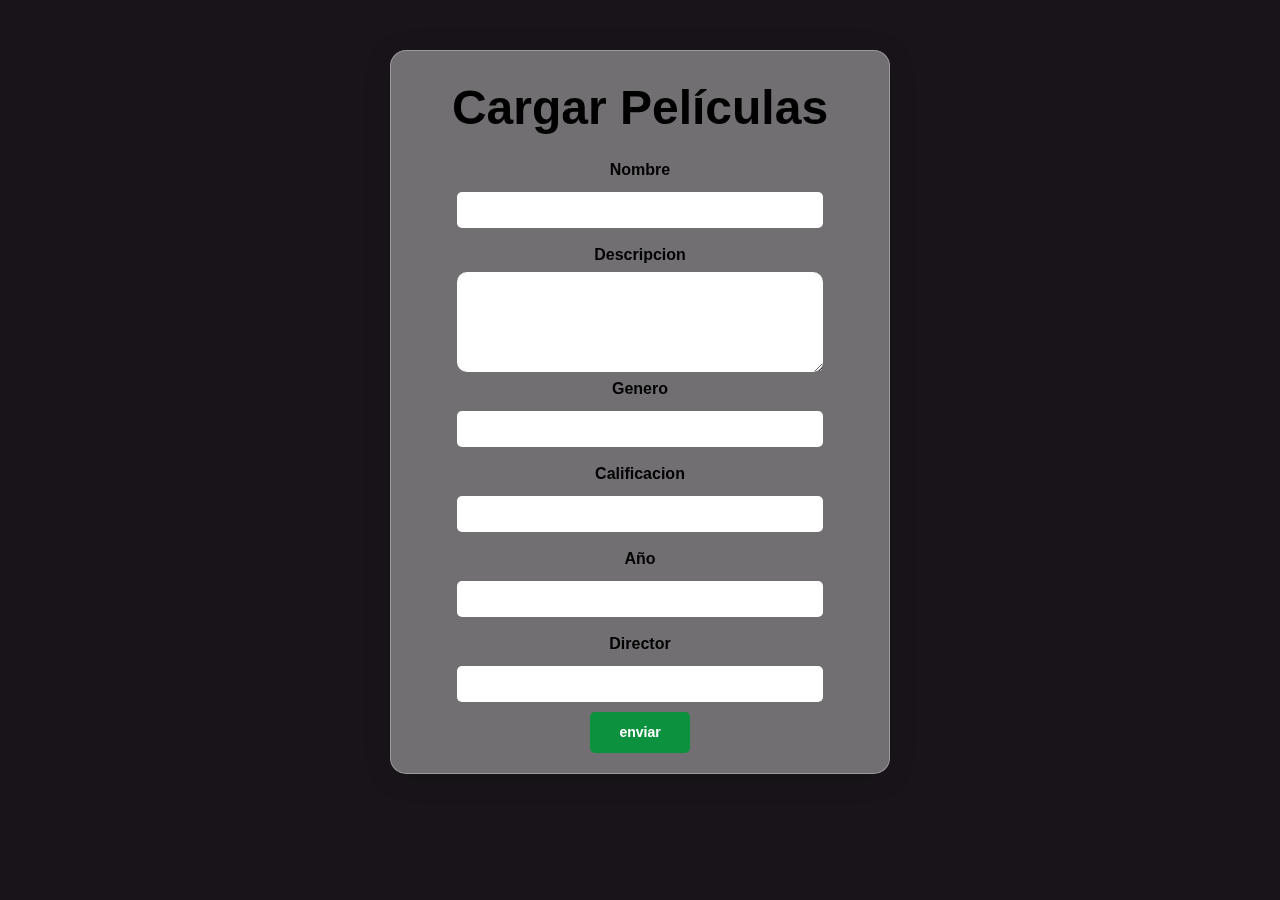
==== client/page/admin/cargarPeliculas.html @ accd653d "agregando formulario de registro de peliculas" ====
<!DOCTYPE html>
<html lang="en">
    <head>
        <meta charset="UTF-8" />
        <meta name="viewport" content="width=device-width, initial-scale=1.0" />
        <link
            href="https://cdn.jsdelivr.net/npm/bootstrap@5.3.3/dist/css/bootstrap.min.css"
            rel="stylesheet"
            integrity="sha384-QWTKZyjpPEjISv5WaRU9OFeRpok6YctnYmDr5pNlyT2bRjXh0JMhjY6hW+ALEwIH"
            crossorigin="anonymous"
        />
        <link rel="stylesheet" href="../../asset/css/styles.css" />
        <title>Cargar Películas</title>
    </head>
    <body>
        <section>
            <form
                action="registroMovies.php"
                method="post"
                class="form-peliculas"
            >
                <h1 class="text-center p-2 h1-form">Cargar Películas</h1>

                <label for="nombre">Nombre</label>
                <input type="text" name="nombre" required />
                <label for="">Descripcion</label>
                <textarea
                    name="descripcion"
                    id=""
                    class="descripcion"
                ></textarea>
                <label for="genero">Genero</label>
                <input type="text" name="genero" required />
                <label for="calificacion">Calificacion</label>
                <input type="number" name="calificacion" required />
                <label for="anio">Año</label>
                <input type="number" name="anio" required />
                <label for="director">Director</label>
                <input type="text" name="director" required />
                <input type="submit" value="enviar" />
            </form>
        </section>
        <script
            src="https://cdn.jsdelivr.net/npm/bootstrap@5.3.3/dist/js/bootstrap.min.js"
            integrity="sha384-0pUGZvbkm6XF6gxjEnlmuGrJXVbNuzT9qBBavbLwCsOGabYfZo0T0to5eqruptLy"
            crossorigin="anonymous"
        ></script>
    </body>
</html>
---- client/asset/css/styles.css ----
/*Resetear estilos del navegador*/
* {
    box-sizing: border-box;
    margin: 0;
    padding: 0;
    font-family: 'nunito', sans-serif;
    scrollbar-color: #9f3647 transparent;
    scrollbar-width: thin;
}

html {
    scroll-behavior: smooth;
    font-size: 16px;
}

:root {
    scroll-behavior: smooth;
}

/*Color de fondo y texto de todo el sitio*/
body {
    background-color: #181419;
    color: white;
    scroll-behavior: smooth;
}

/*Estilos header*/
header {
    position: fixed;
    z-index: 20;
    top: 0;
    width: 100%;
    display: flex;
    background-color: #9f3647;
    height: 10vh;
}

input:-webkit-autofill,
input:-webkit-autofill:hover,
input:-webkit-autofill:focus {
    -webkit-box-shadow: 0 0 0px 1000px #3b3b3b inset;
}

/* header nav */
.header_nav_links {
    width: 100%;
    display: flex;
    padding: 0 40px;
    align-items: center;
    justify-content: space-between;
}

/* Logo y Texto */
.header_logo {
    color: white;
    font-size: 1.2rem;
    font-weight: 700;
    text-decoration: none;
    transition: all ease-in-out 500ms;
}

/* Efecto hover logo */
.header_logo:hover {
    animation-name: heartBeat;
    animation-duration: 2s;
    animation-fill-mode: both;
}

/* lista de links de navegación */
.header_list_links {
    width: 80%;
    display: flex;
    justify-content: end;
    align-items: center;
    gap: 4%;
    list-style: none;
}

/* link de navegación*/
.header_link {
    color: white;
    font-weight: 700;
    font-size: 1.1rem;
    text-decoration: none;
    transition: all ease-in-out 500ms;
}

/* efectos hover link de navegacion y logo header */
.header_link:hover,
.header_logo:hover {
    color: rgb(252, 221, 182);
    font-weight: bolder;
}

/* link de login y API */
.header_link-login {
    padding: 10px 14px;
    border-radius: 5px;
    font-weight: 700;
    font-size: 1.1rem;
    text-decoration: none;
    background-color: #000;
    color: white;
    transition: all ease-in-out 500ms;
}

/* color de fondo link API */
.header_link-api {
    padding: 8px 14px;
    background-color: transparent;
    border: 2px solid whitesmoke;
}

.header_link-login:hover {
    background-color: whitesmoke;
    color: #9f3647;
}

/* Botón mostrar/ocultar links de navegación responsive - se oculta en resoluciones grandes */
.btn_menu_toggle {
    cursor: pointer;
    transform: scale(1.1);
}

/* Estilo botón abrir menú */
.btn_menu_toggle-open {
    display: none;
}

/* Estilo botón cerrar menú */
.btn_menu_toggle-close {
    display: none;
}

/* Contenido principal - Registrarse */
.main_register {
    margin-top: 10vh;
    height: 90vh;
    display: flex;
    flex-direction: column;
    justify-content: center;
    align-items: center;
    text-align: center;
    background-position: center;
    background-image: linear-gradient(to right top, #0000008a, #0000008a),
        url('../images/banner-bg.jpg');
    background-size: cover;
}

/*Titulo principal*/
.main_register-title {
    font-size: 4rem;
    font-weight: bold;
    margin-bottom: 1rem;
}

/*Titulo secundario*/
.main_register-subTitle {
    font-size: 2.2rem;
    font-weight: 400;
    margin-bottom: 1rem;
}

/*Botón registrar*/
.main_register_btn {
    margin-top: 1rem;
    padding: 15px 25px;
    background-color: #9f3647;
    color: white;
    text-decoration: none;
    font-size: 1.3rem;
    font-weight: bold;
    border-radius: 5px;
    transition: background-color ease-in-out 500ms;
}

/*Sección buscar menú principal*/
.main_search_container {
    margin: 70px auto;
    opacity: 0;
}

/*titulo search*/
.main_search_title {
    font-size: 2.5rem;
    font-weight: 700;
    margin-bottom: 1rem;
}

/*form input search*/
.main_search_input {
    width: 70%;
    padding: 0.7rem 1.5rem;
    border: none;
    border-radius: 50px;
    font-size: 1.2rem;
}

.main_search_input:focus {
    outline: none;
    border: transparent;
    outline-offset: -2px;
    box-shadow: 0 0 4px 5px #9f3647;
}

/*boton form search*/
.main_search_btn {
    height: 50px;
    padding: 0 20px;
    border-radius: 50px;
    color: white;
    background-color: #9f3647;
    font-size: 1.2rem;
    font-weight: bold;
    border: 2px solid white;
    transition: background-color ease-in-out 500ms;
}

/*linea divisoria*/
.line_divisor {
    width: 80%;
    margin: auto;
    border: 1px solid #9f3647;
}

/*sección peliculas - tendencias*/
.main_trends {
    margin-top: 3rem;
    text-align: center;
    font-size: 2rem;
    font-weight: bold;
    margin-bottom: 3rem;
}

/*botones tendencias anterior - siguiente */
.main_trends_btn {
    background-color: #9f3647;
    width: 110px;
    padding: 1rem;
    font-size: 1rem;
    color: white;
    font-weight: bold;
    border-radius: 5px;
    border: 1px solid white;
    transition: background-color ease-in-out 500ms;
}

/*Sección peliculas - aclamadas*/
.main_acclaimed {
    opacity: 0;
}

/* Footer **************************************/
footer {
    background-color: #9f3647;
}

/* footer nav */
.footer_list_links {
    list-style: none;
    font-size: 1rem;
}

/* footer link */
.footer_link {
    color: white;
    font-weight: bold;
    text-decoration: none;
    transition: all ease-in-out 500ms;
}

/* efectos links footer hover */
.footer_link:hover {
    color: rgb(252, 221, 182);
    font-weight: bolder;
}

/*footer - link activo*/
.footer_link-active {
    background-color: #181419;
    color: white;
    padding: 0.7rem 0.8rem;
    border-radius: 5px;
    text-decoration: none;
    font-weight: bold;
    transition: all ease-in-out 500ms;
}

/* footer - link activo - hover */
.footer_link-active:hover {
    background-color: whitesmoke;
    color: #9f3647;
}

/* Estilo copyright footer */
.footer_copyRight {
    font-size: 0.8rem;
}

/*botón ir arriba*/
.btn_top {
    position: fixed;
    display: none;
    bottom: 1rem;
    right: 1rem;
    width: 1.8rem;
    cursor: pointer;
}

.btn_top_image:hover {
    background-color: rgb(54, 54, 56);
    border-radius: 50%;
}

/*  Quitar márgenes */
.no-margin {
    margin: 0;
}

/* Sección Pelicuas - Tendencias */
/* contenedores de peliculas */
.trends_container {
    opacity: 0;
}

/* Contenedor de pelicula */
.trend_container {
    position: relative;
    width: 200px;
    overflow: hidden;
}

/* imágen de pelicula */
.trend_image {
    width: 100%;
    object-fit: contain;
    border-radius: 15px;
    transition: all ease-in-out 300ms;
}

/* Efecto al pasar el mouse sobre las cards */
/* contenedor en efecto hover */
.trend_container-hover {
    position: absolute;
    display: flex;
    flex-direction: column;
    align-items: center;
    justify-content: space-evenly;
    visibility: hidden;
    width: 100%;
    height: 100%;
    overflow: hidden;
    top: 0;
    padding: 10px;
    text-align: center;
    color: white;
    border-radius: 15px;
    opacity: 0;
    transition: all ease-in-out 900ms;
    transform: scale(1);
}

/* titulo en efecto hover */
.trend_title-hover {
    text-shadow: 1px 1px 3px black;
    font-size: 1.5rem;
    display: -webkit-box;
    -webkit-line-clamp: 2;
    -webkit-box-orient: vertical;
    overflow: hidden;
}

/* Reviews en efecto hover */
.trend_review-hover {
    margin-top: 20px;
    font-size: 1.2rem;
}

/* Imágen en efecto hover */
.trend_image-hover {
    width: 40%;
    margin-top: 1rem;
    filter: contrast(60%);
    transform: rotateY(-180deg);
    transition: transform ease-in-out 1s;
}

/* aL hacer hover en card aplicar el efecto en la imágen */
.trend_container:hover .trend_image {
    filter: blur(2px) grayscale(1) contrast(20%);
    transform: scale(0.98);
}

/* al hacer hover en la card mostrar el contenido oculto aplicando algunos estilos */
.trend_container:hover .trend_container-hover {
    transform: scale(0.98);
    opacity: 1;
    visibility: visible;
}

/* al hacer hover en la card aplicar efecto sobre imágen que se muestra en el hover  */
.trend_container:hover .trend_image-hover {
    transform: rotateY(0deg);
}

/* Sección Pelicuas - Aclamadas */
/* Contenedor de todas las peliculas */
.acclaimeds_container {
    overflow: hidden;
    scroll-behavior: smooth;
    scrollbar-width: thin;
    scrollbar-color: #9f3647 #33333333;
}

/* Contenedor de pelicula */
.acclaimed_container {
    width: 160px;
    min-width: 160px;
}

/* Imagen aclamadas */
.acclaimed_image {
    width: 100%;
    object-fit: contain;
    border-radius: 10px;
}

/* Estilos botones slice aclamadas */
.acclaimed_btn {
    display: none;
    margin-left: 80px;
    margin-right: 70px;
    color: whitesmoke;
    padding: 1px 3px;
    background: #9f3647;
    border: none;
    opacity: 1;
    border-radius: 4px;
}

/* Efecto mostrar botones slice cuando estoy en el contenedor aclamadas */
.acclaimeds:hover .acclaimed_btn {
    display: block;
    animation-name: opacity;
    animation-duration: 1s;
}

/* ocultar botones slice next/prev - Basado en lo configurado en javascript */
.acclaimed_btn-hide {
    visibility: hidden;
}

/* efectos botones hover */
.main_trends_btn:hover,
.main_register_btn:hover,
.main_search_btn:hover,
.form_btn:hover {
    background-color: #812b3a;
}

/* ****************************************************************************************************************************** */

/* Estilos página de Registro - Login */

/* Imágen de fondo */
.register_container {
    background-repeat: repeat;
    background-size: cover;
    background-image: linear-gradient(to left bottom, #000000, #000000),
        url('../images/fondo_movie.png');
}

/* main página de registrarse */
.register_main_container {
    margin-top: 10vh;
    position: absolute;
    width: 100%;
}

/* formulario peliculas */

.form-peliculas {
    display: flex;
    flex-direction: column;
    max-width: 500px;
    margin: 50px auto;
    padding: 20px;
    border-radius: 10px;
    font-family: sans-serif;
    font-size: 1rem;
    color: rgb(0, 0, 0);
    box-shadow: 0 0 10px #030303;
    border: none;
    background: rgba(255, 255, 255, 0.39);
    border-radius: 16px;
    box-shadow: 0 4px 30px rgba(0, 0, 0, 0.1);
    backdrop-filter: blur(5px);
    -webkit-backdrop-filter: blur(5px);
    border: 1px solid rgba(255, 255, 255, 0.3);

    /* INPUT CSS */

    input {
        padding: 6px;
        margin: 5px auto;
        margin-bottom: 10px;
        border-radius: 5px;
        border: none;
        width: 80%;
        color: white;
    }

    label {
        margin: 5px auto;
        font-weight: bold;
    }

    input[type='submit'] {
        padding: 10px 20px;
        font-size: 14px;
        font-weight: bold;
        background-color: #0c913f;
        color: white;
        border: none;
        cursor: pointer;
        border-radius: 5px;
        margin: 0 auto;
        width: 100px;
    }

    .h1-form {
        font-size: 3rem;
        font-weight: bold;
    }

    .descripcion {
        width: 80%;
        margin: 0 auto;
        height: 100px;
        border-radius: 10px;
        border: none;
    }
}

/*--------------------------- */

/* contenedor formulario de registro */
.register_form_container {
    background-color: #222222;
    box-shadow: 0 0 10px 2px #000;
}

/* input formulario */
.form_input {
    font-size: 1.3rem;
    padding: 8px 15px;
    border-radius: 7px;
    outline: none;
    border: 2px solid #9f3647;
    background: transparent;
    color: silver;
}

/* Registrarse - input date - mostrar texto como placeholder para que se vea en dispositivos mobiles */
.form_input-date {
    position: absolute;
    display: inline-flex;
    align-items: center;
    justify-content: space-between;
    width: 100%;
    left: 0;
    margin-left: 1px;
    margin-top: 1px;
    font-size: 1.3rem;
    padding: 8px 15px;
    outline: none;
    background: transparent;
    color: gray;
    z-index: -1;
}

/* ocultar el icono de calendario del input date */
input[type='date']::-webkit-calendar-picker-indicator {
    opacity: 0;
    z-index: 1;
}

/* color de placeholder del input de fecha  */
input[type='date'] {
    color: transparent;
}

.form_select {
    font-size: 1.3rem;
    color: grey;
}

/* cmbiar color al hacer foco en input */
.form_input:focus {
    border: 2px solid #911c2f;
}

/* estilos link de formulario */
.form_link {
    font-size: 0.9rem;
    text-decoration: none;
    color: gray;
    transition: color ease-in-out 500ms;
}

/* efecto hover link */
.form_link:hover {
    color: rgb(179, 174, 174);
}

/* texto de términos y condiciones */
.form_terms_text {
    font-size: small;
    margin-left: 5px;
    color: silver;
}

/* terminos y condiciones */
.form_container_terms {
    display: flex;
    align-items: center;
}

/* Boton del formulario */
.form_btn {
    font-size: 1.2rem;
    padding: 10px 5px;
    border-radius: 7px;
    background-color: #9f3647;
    color: white;
    border: none;
    transition: background-color ease-in-out 500ms;
}

/* ************************************************************************************************/
/* Animaciones animate.css */
.anim_slice_up {
    animation-name: zoomIn;
    animation-duration: 1s;
    opacity: 1;
}

/* Animación secciones opacidad */
/* Aparecer */
@keyframes opacity {
    from {
        opacity: 0;
    }
    to {
        opacity: 1;
    }
}

/* Desaparecer */
@keyframes opacityOut {
    from {
        opacity: 1;
    }
    to {
        opacity: 0;
    }
}

/* Estilos página Api - Rick and Morty */
/* contenedor de cards */
.container_api {
    margin-top: 20vh;
    min-height: calc(80vh - 138px);
}
/* card de personaje */
.card_character {
    transform: scale(1);
    background-color: #9f3647;
    cursor: pointer;
    transition: all ease-in-out 500ms;
}
.card_character:hover {
    transform: scale(0.9);
}

/* Botones next -prev card de personajes */
.btn_next_prev {
    padding: 10px 20px;
    margin: 0 20px;
    border: 2px solid #9f3647;
    background-color: transparent;
    color: #9f3647;
    border-radius: 5px;
    transition: all ease-in-out 500ms;
}
/* efecto hover botón */
.btn_next_prev:hover {
    background-color: #9f3647;
    color: white;
}

/* botón deshabilitado */
.btn_next_prev:disabled {
    opacity: 0.6;
    cursor: not-allowed;
    color: black;
    border: none;
    background-color: rgb(110, 110, 110);
}

/* Estilos de spinner loading */
.spinner_style {
    color: #9f3647;
}

@media only screen and (min-width: 768px) and (max-width: 924px) {
    .header_link {
        font-size: 0.9rem;
    }
    .header_link-login {
        padding: 10px 9px;
        font-size: 0.9rem;
    }
    .header_link-api {
        padding: 8px 9px;
        font-size: 0.9rem;
    }
}

/* MEDIA QUERIES *************************************************************************** */
/* Resoluciones inferiores a 768px */
@media only screen and (max-width: 768px) {
    /* Ocultar links de navegacion */
    .header_list_links {
        display: none;
        flex-direction: column;
        position: absolute;
        top: 10vh;
        left: 0;
        width: 100%;
        background: #bb485a;
        padding: 0;
        height: auto;
    }

    /* items del nav */
    .header_items {
        width: 100%;
    }

    /* items del nav links */
    .header_link {
        display: block;
        padding: 10px 0;
        text-align: center;
        transition: all ease-in-out 500ms;
    }

    /* estilo link login */
    .header_link-login {
        display: block;
        border-radius: 0;
        background-color: #000;
        text-align: center;
        padding: 10px 0;
        transition: none;
    }

    /* color de fondo link API */
    .header_link-api {
        background-color: #911b2e;
        padding: 8px 0;
        border: none;
    }

    /* efectos hover links */
    .header_link:hover {
        display: block;
        padding: 10px 0;
        background-color: whitesmoke;
        color: #9f3647;
        box-shadow: none;
    }

    .header_link-login:hover {
        background-color: whitesmoke;
        color: #9f3647;
        padding: 10px 14px;
        border-radius: 0;
        font-size: 1.1rem;
        text-decoration: none;
        transition: all ease-in-out 500ms;
    }

    /* Mostrar links */
    .show_links {
        display: block;
        opacity: 1;
    }

    /* Mostrar links animación menú */
    .show_links-animation {
        animation-name: slideDown;
        animation-duration: 500ms;
    }

    /* Ocultar links animación menú */
    .hide_links-animation {
        animation-name: slideUp;
        animation-duration: 500ms;
    }

    /* Mostrar / ocultar el botón toggle */
    .btn_menu-active {
        display: block;
        animation-name: fadeIn;
        animation-duration: 500ms;
    }

    /* animación mostrar menu */
    @keyframes slideDown {
        from {
            opacity: 0;
            height: 0;
        }
        to {
            opacity: 1;
            height: auto;
        }
    }
    /* animación ocultar menu */
    @keyframes slideUp {
        from {
            opacity: 1;
            height: 1;
        }
        to {
            opacity: 0;
            height: 0;
        }
    }
    /* Titulo principal index */
    .main_register-title {
        font-size: 3rem;
    }

    /* subtitulo index */
    .main_register-subTitle {
        font-size: 2rem;
    }

    /* Botón registrar index */
    .main_register_btn {
        font-size: 1.2rem;
    }

    /*  título sección buscar */
    .main_search_title {
        font-size: 2.1rem;
    }

    /* Mostrar scroll - peliculas aclamadas */
    .acclaimeds_container {
        overflow: auto;
        padding-bottom: 30px;
    }

    /*  Estilos botones scroll alcamadas */
    .acclaimeds:hover .acclaimed_btn {
        display: none;
    }

    /* copyright */
    .footer_copyRight {
        font-size: 0.6rem;
    }
}

/* ********************************************************************************* */
/* Resoluciones inferiores a 576px */
@media only screen and (width < 576px) {
    /* Titulo principal index */
    .main_register-title {
        font-size: 2.4rem;
    }

    /* subtitulo index */
    .main_register-subTitle {
        font-size: 1.5rem;
    }

    /* Botón registrar index */
    .main_register_btn {
        font-size: 1.1rem;
    }

    /*  título sección buscar */
    .main_search_title {
        font-size: 1.8rem;
    }

    /* botón buscar */
    .main_search_btn {
        margin-top: 10px;
        width: 70%;
    }

    /* ancho botón anterior/siguiente */
    .main_trends_btn {
        width: 70px;
    }

    /* Mostrar scroll */
    .acclaimeds_container {
        overflow: auto;
        padding-bottom: 30px;
    }
}
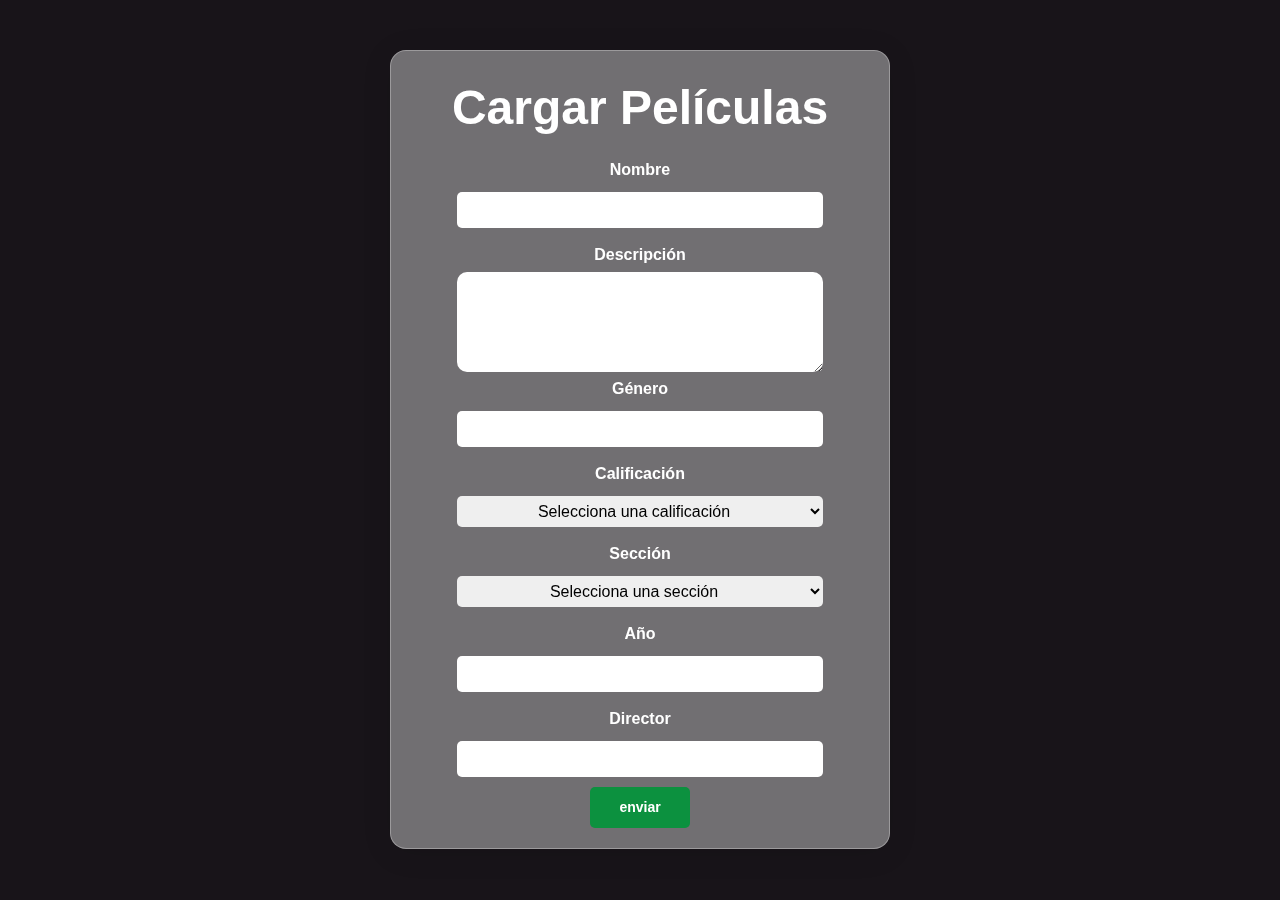
==== commit ee47ca1d: "agregue los campos calificacion y seccion al formulario" ====
--- a/client/page/admin/cargarPeliculas.html
+++ b/client/page/admin/cargarPeliculas.html
@@ -23,16 +23,33 @@
 
                 <label for="nombre">Nombre</label>
                 <input type="text" name="nombre" required />
-                <label for="">Descripcion</label>
+                <label for="">Descripción</label>
                 <textarea
                     name="descripcion"
                     id=""
                     class="descripcion"
                 ></textarea>
-                <label for="genero">Genero</label>
+                <label for="genero">Género</label>
                 <input type="text" name="genero" required />
-                <label for="calificacion">Calificacion</label>
-                <input type="number" name="calificacion" required />
+                <label for="calificacion">Calificación</label>
+                <select name="calificacion" id="">
+                    <option value="" disabled selected>
+                        Selecciona una calificación
+                    </option>
+                    <option value="1">1</option>
+                    <option value="2">2</option>
+                    <option value="3">3</option>
+                    <option value="4">4</option>
+                    <option value="5">5</option>
+                </select>
+                <label for="seccion">Sección</label>
+                <select name="seccion" id="">
+                    <option value="" disabled selected>
+                        Selecciona una sección
+                    </option>
+                    <option value="novedades">Novedades</option>
+                    <option value="aclamadas">Aclamadas</option>
+                </select>
                 <label for="anio">Año</label>
                 <input type="number" name="anio" required />
                 <label for="director">Director</label>
--- a/client/asset/css/styles.css
+++ b/client/asset/css/styles.css
@@ -488,7 +488,7 @@
     border-radius: 10px;
     font-family: sans-serif;
     font-size: 1rem;
-    color: rgb(0, 0, 0);
+    color: #ffffff;
     box-shadow: 0 0 10px #030303;
     border: none;
     background: rgba(255, 255, 255, 0.39);
@@ -507,7 +507,17 @@
         border-radius: 5px;
         border: none;
         width: 80%;
-        color: white;
+        background: #ffffff;
+    }
+
+    select {
+        padding: 6px;
+        margin: 5px auto;
+        margin-bottom: 10px;
+        border-radius: 5px;
+        border: none;
+        width: 80%;
+        text-align: center;
     }
 
     label {
